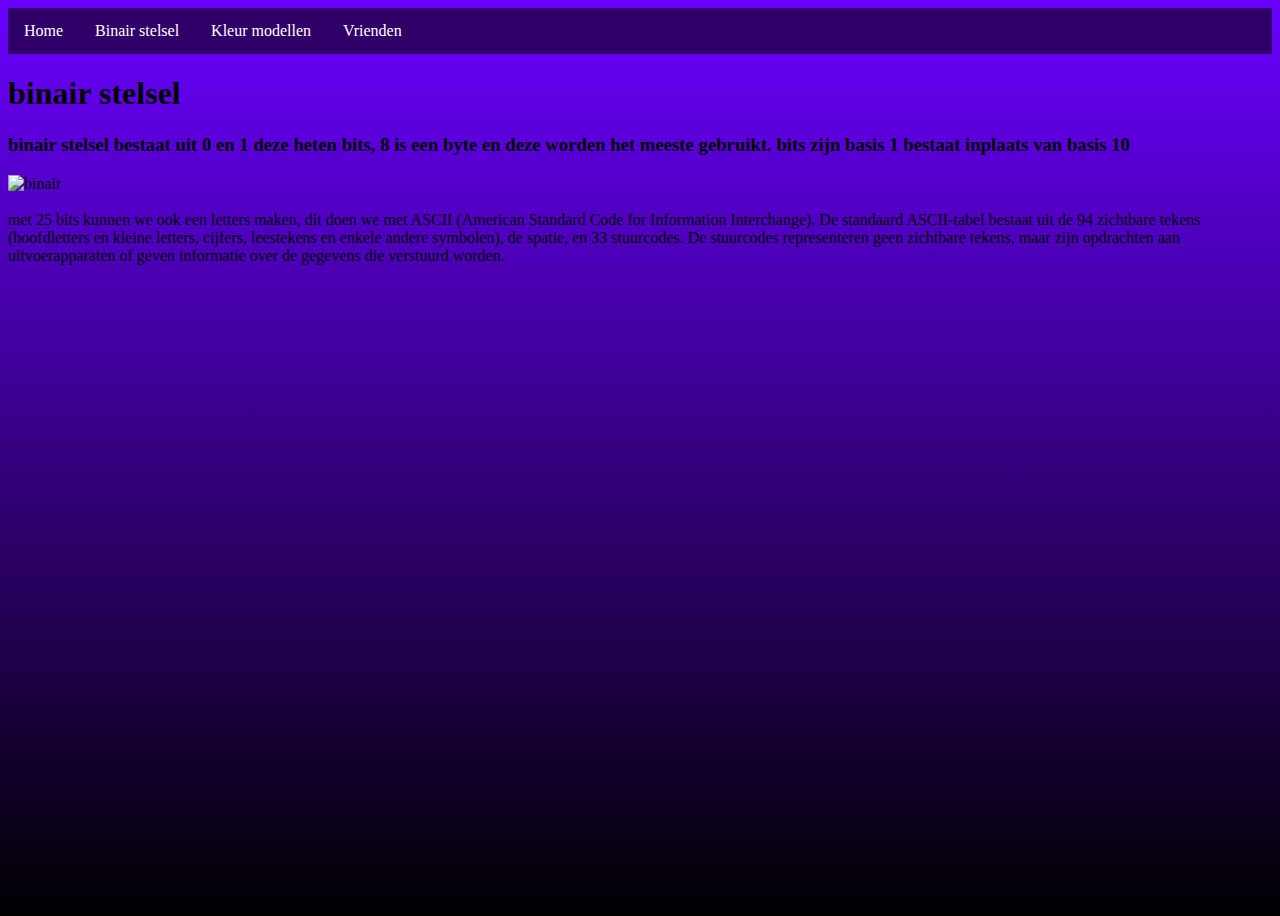
==== binar.html @ b0e27ae2 "x" ====
<!DOCTYPE html>
<html>
    <head><link rel="stylesheet" href=style_binar.css></link>
    <body>
         <!--navbar links-->
         <ul>
            <li><a href="https://flriis.github.io/index">Home</a></li>
            <li><a href="https://flriis.github.io/binar">Binair stelsel</a></li>
            <li><a href="https://flriis.github.io/kleurmodellen">Kleur modellen</a></li>
            <li><a href="https://flriis.github.io/pagina2">Vrienden</a></li>
          </ul>
        <h1>binair stelsel</h1>
        <h3>binair stelsel bestaat uit 0 en 1 deze heten bits, 8 is een byte en deze worden het meeste gebruikt. bits zijn basis 1 bestaat inplaats van basis 10</h3>
<img href="binair.jpeg" alt="binair">
<br>
<br>
met 25 bits kunnen we ook een letters maken, dit doen we met ASCII (American Standard Code for Information Interchange). De standaard ASCII-tabel bestaat uit de 94 zichtbare tekens (hoofdletters en kleine letters, cijfers, leestekens en enkele andere symbolen), de spatie, en 33 stuurcodes. De stuurcodes representeren geen zichtbare tekens, maar zijn opdrachten aan uitvoerapparaten of geven informatie over de gegevens die verstuurd worden.
<img href="ascii.png" href="ascii foto">
</body>
</html>
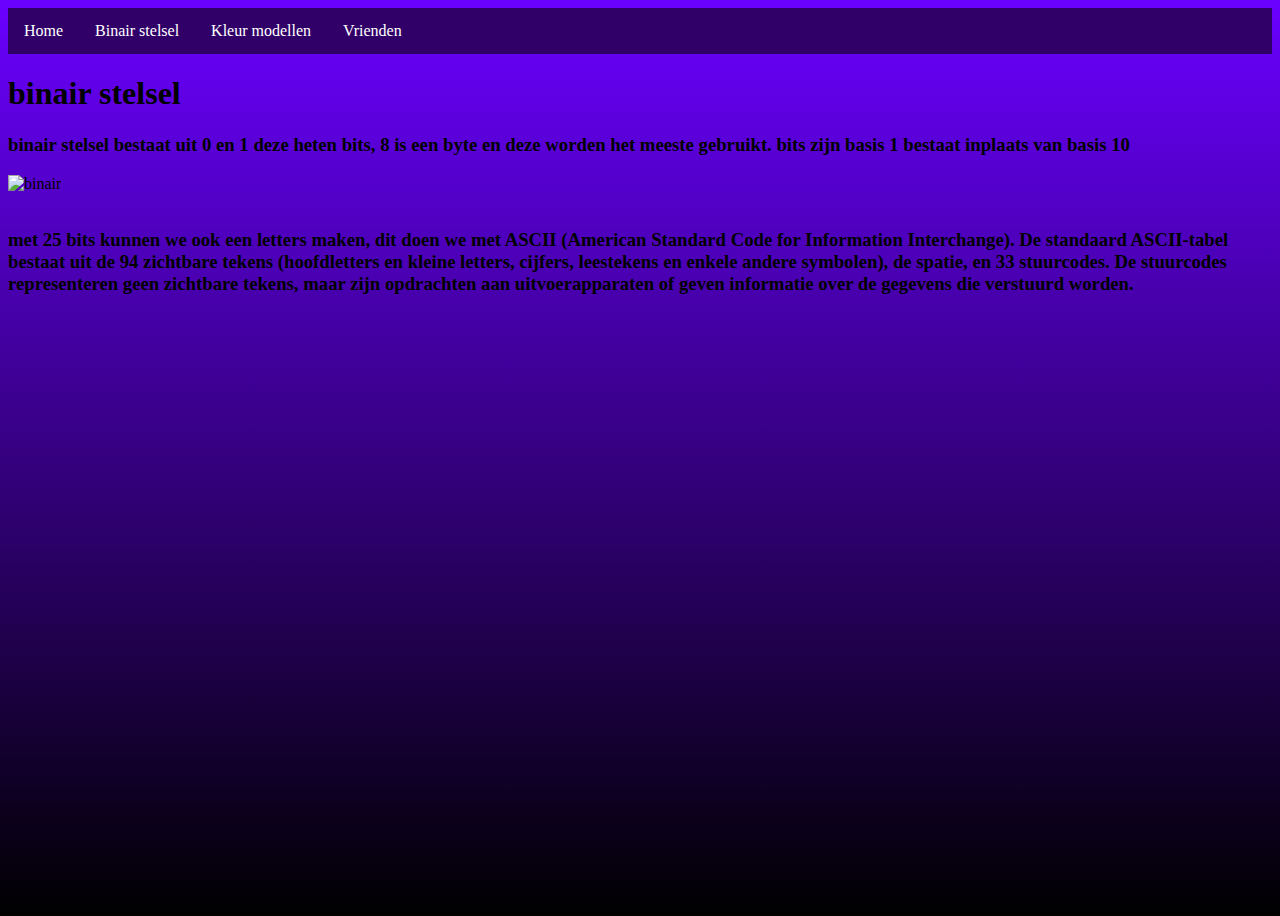
==== commit 05c684e5: "x" ====
--- a/binar.html
+++ b/binar.html
@@ -14,7 +14,7 @@
 <img href="binair.jpeg" alt="binair">
 <br>
 <br>
-met 25 bits kunnen we ook een letters maken, dit doen we met ASCII (American Standard Code for Information Interchange). De standaard ASCII-tabel bestaat uit de 94 zichtbare tekens (hoofdletters en kleine letters, cijfers, leestekens en enkele andere symbolen), de spatie, en 33 stuurcodes. De stuurcodes representeren geen zichtbare tekens, maar zijn opdrachten aan uitvoerapparaten of geven informatie over de gegevens die verstuurd worden.
+<h3>met 25 bits kunnen we ook een letters maken, dit doen we met ASCII (American Standard Code for Information Interchange). De standaard ASCII-tabel bestaat uit de 94 zichtbare tekens (hoofdletters en kleine letters, cijfers, leestekens en enkele andere symbolen), de spatie, en 33 stuurcodes. De stuurcodes representeren geen zichtbare tekens, maar zijn opdrachten aan uitvoerapparaten of geven informatie over de gegevens die verstuurd worden.</h3>
 <img href="ascii.png" href="ascii foto">
 </body>
 </html>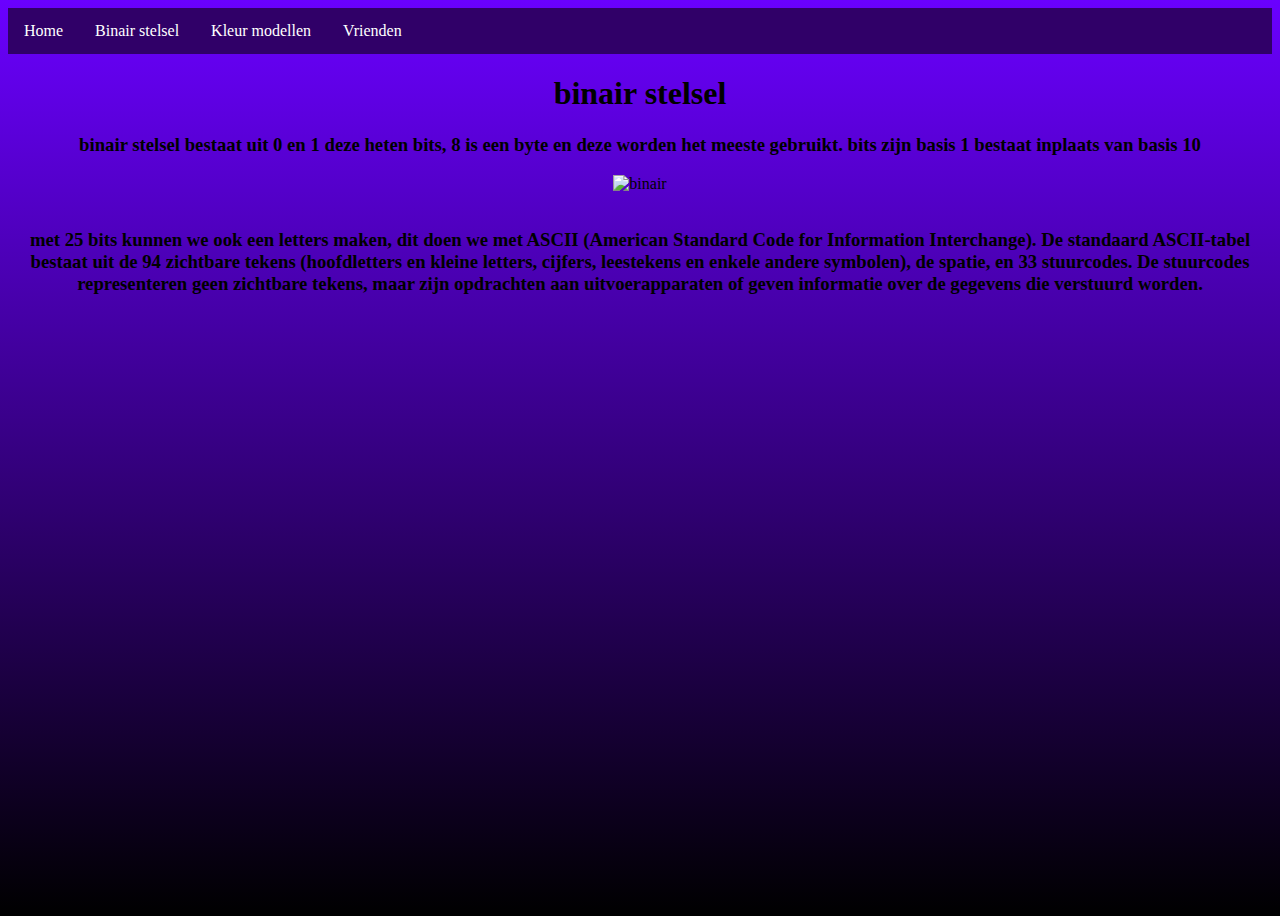
==== commit 38c59b75: "x" ====
--- a/binar.html
+++ b/binar.html
@@ -9,12 +9,14 @@
             <li><a href="https://flriis.github.io/kleurmodellen">Kleur modellen</a></li>
             <li><a href="https://flriis.github.io/pagina2">Vrienden</a></li>
           </ul>
-        <h1>binair stelsel</h1>
+<center>
+          <h1>binair stelsel</h1>
         <h3>binair stelsel bestaat uit 0 en 1 deze heten bits, 8 is een byte en deze worden het meeste gebruikt. bits zijn basis 1 bestaat inplaats van basis 10</h3>
 <img href="binair.jpeg" alt="binair">
 <br>
 <br>
 <h3>met 25 bits kunnen we ook een letters maken, dit doen we met ASCII (American Standard Code for Information Interchange). De standaard ASCII-tabel bestaat uit de 94 zichtbare tekens (hoofdletters en kleine letters, cijfers, leestekens en enkele andere symbolen), de spatie, en 33 stuurcodes. De stuurcodes representeren geen zichtbare tekens, maar zijn opdrachten aan uitvoerapparaten of geven informatie over de gegevens die verstuurd worden.</h3>
 <img href="ascii.png" href="ascii foto">
+</center>
 </body>
 </html>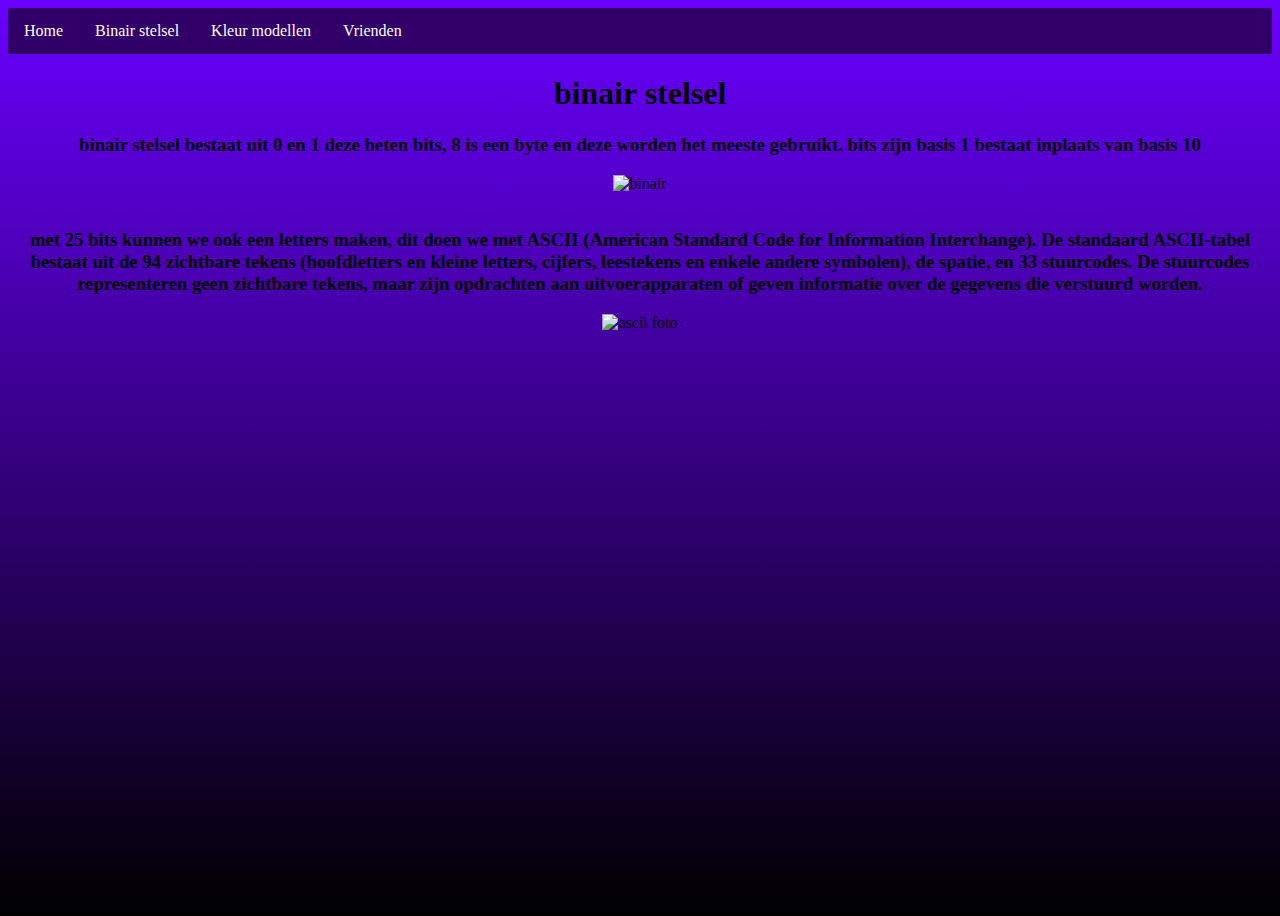
==== commit 194dd3b8: "x" ====
--- a/binar.html
+++ b/binar.html
@@ -16,7 +16,7 @@
 <br>
 <br>
 <h3>met 25 bits kunnen we ook een letters maken, dit doen we met ASCII (American Standard Code for Information Interchange). De standaard ASCII-tabel bestaat uit de 94 zichtbare tekens (hoofdletters en kleine letters, cijfers, leestekens en enkele andere symbolen), de spatie, en 33 stuurcodes. De stuurcodes representeren geen zichtbare tekens, maar zijn opdrachten aan uitvoerapparaten of geven informatie over de gegevens die verstuurd worden.</h3>
-<img href="ascii.png" href="ascii foto">
+<img href="ascii.png" alt="ascii foto">
 </center>
 </body>
 </html>